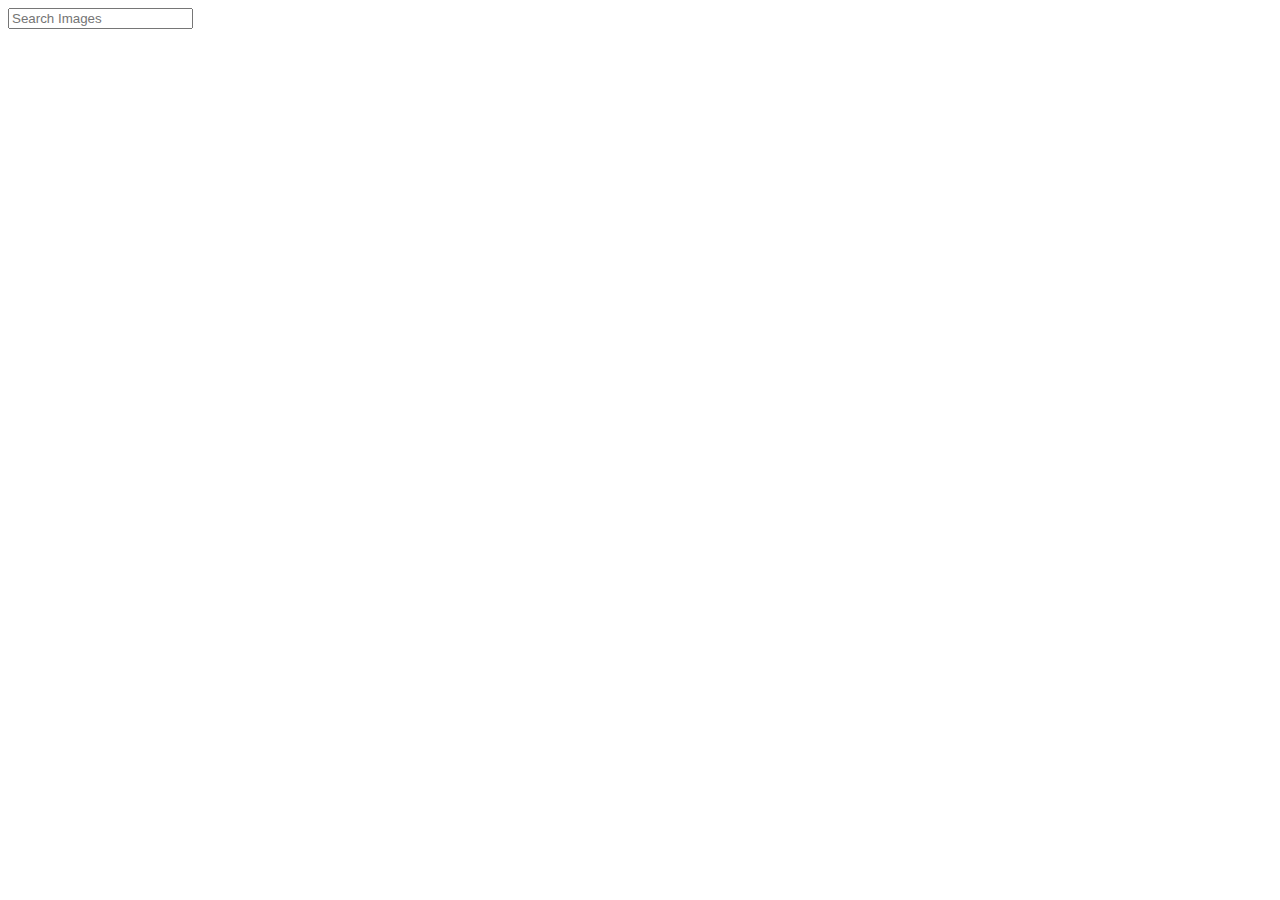
==== block-BJaaju/code/index.html @ 79368789 "Block5" ====
<!DOCTYPE html>
<html lang="en">
<head>
    <meta charset="UTF-8">
    <meta http-equiv="X-UA-Compatible" content="IE=edge">
    <meta name="viewport" content="width=device-width, initial-scale=1.0">
    <title>Document</title>
</head>
<body>
    <input type="search" id="search" name="search" placeholder="Search Images">
</body>
</html>
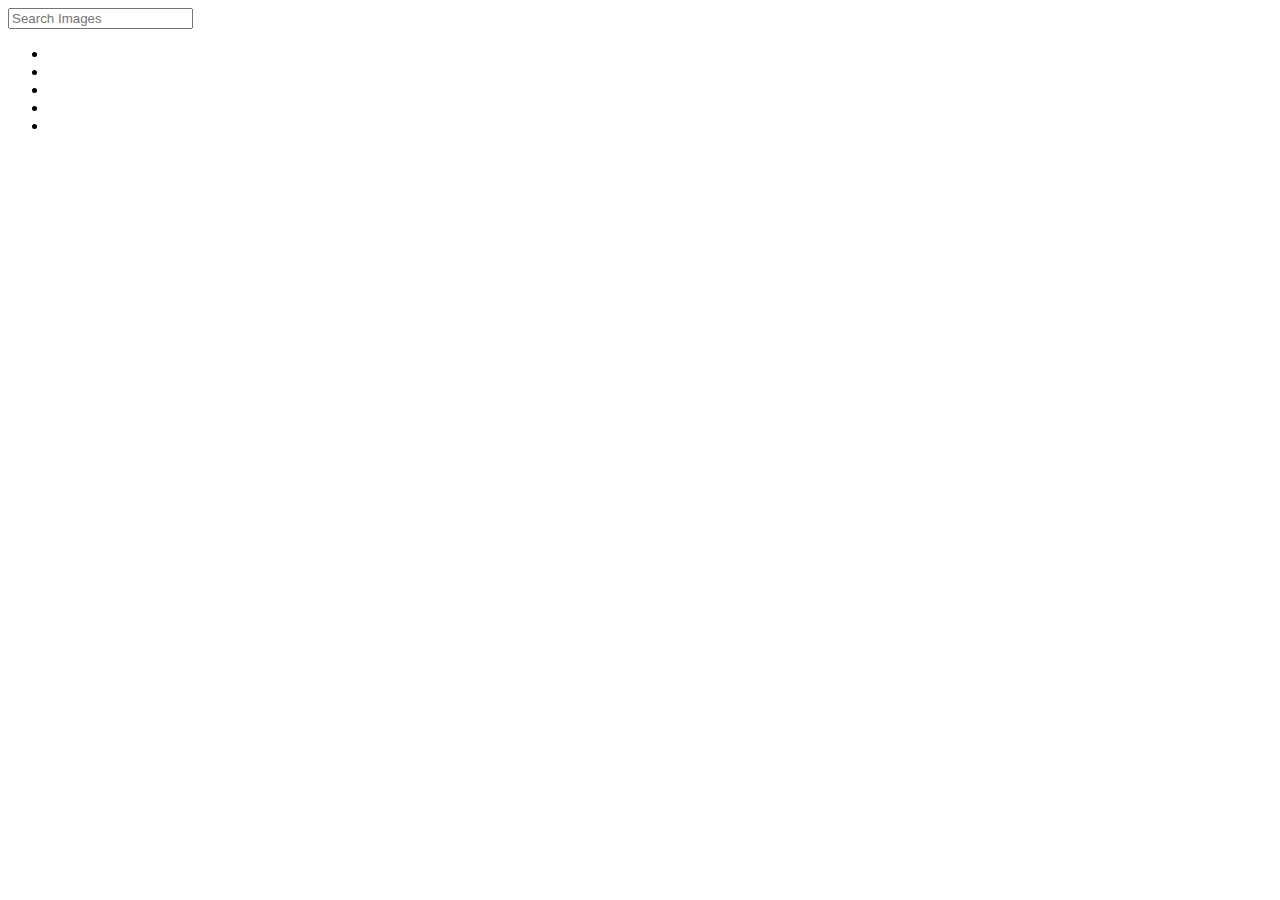
==== commit a813704b: "block5" ====
--- a/block-BJaaju/code/index.html
+++ b/block-BJaaju/code/index.html
@@ -8,5 +8,25 @@
 </head>
 <body>
     <input type="search" id="search" name="search" placeholder="Search Images">
+    <ul class="images">
+        <li>
+            <img src="https://unsplash.com/photos/k8fDMokualE" alt="">
+        </li>
+        <li>
+            <img src="https://unsplash.com/photos/k8fDMokualE" alt="">
+        </li>
+        <li>
+            <img src="https://unsplash.com/photos/k8fDMokualE" alt="">
+        </li>
+        <li>
+            <img src="https://unsplash.com/photos/k8fDMokualE" alt="">
+        </li>
+        <li>
+            <img src="https://unsplash.com/photos/k8fDMokualE" alt="">
+        </li>
+    </ul>
 </body>
-</html>+</html>
+
+
+<!--Uc1kCpGP3RCSTjoZSQa3jomIdz4rxaFnJSt5-9XPTck--> <!-- 1st step create apps me jake ye access key leke aao-->